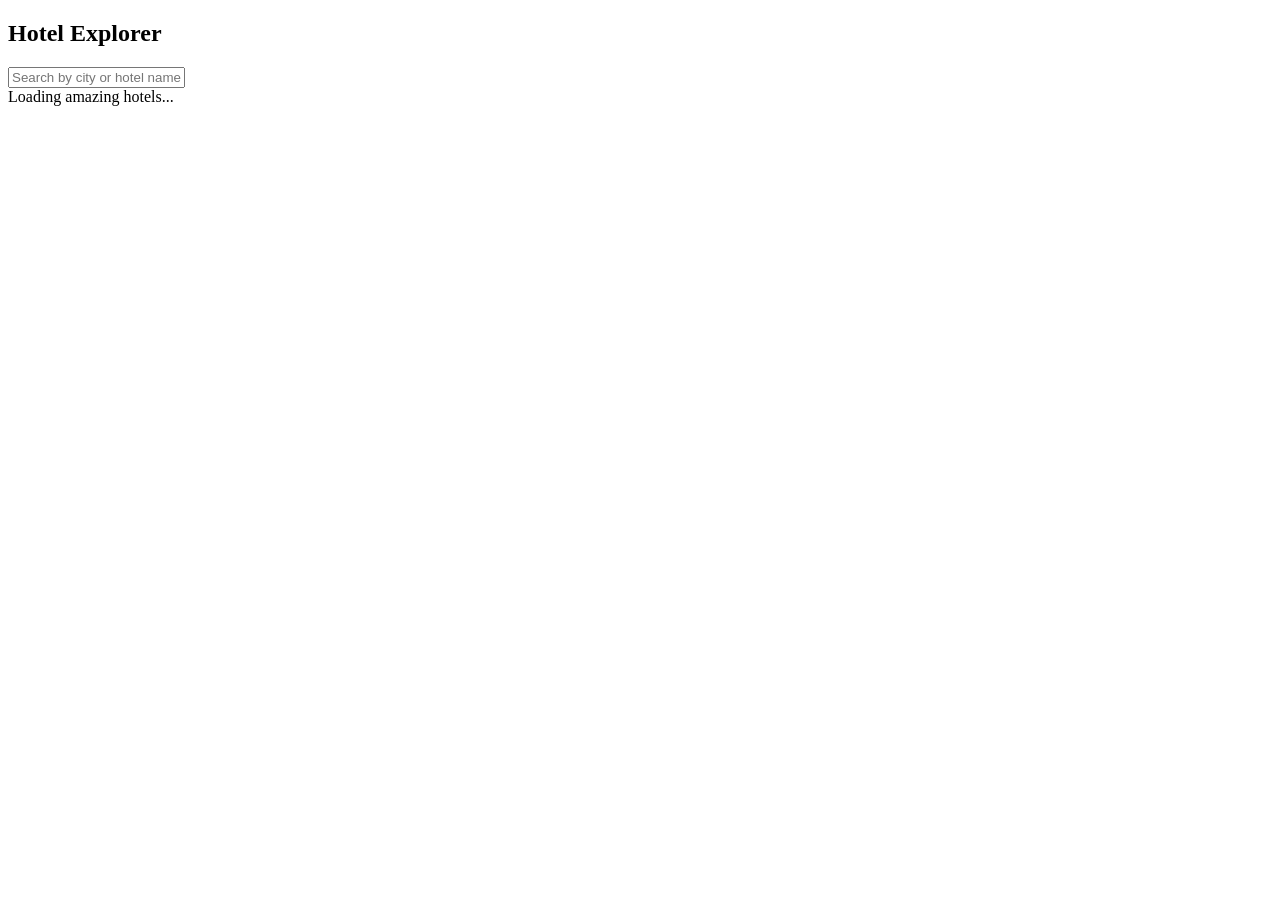
==== index.html @ 267ab171 "Initial commit - Hotel App" ====
<!DOCTYPE html>
<html lang="en">
<head>
    <meta charset="UTF-8">
    <meta name="viewport" content="width=device-width, initial-scale=1.0">
    <title>Hotel Explorer</title>
    <link rel="stylesheet" href="css/style.css">
</head>
<body>
    <header>
        <nav>
            <h1>Hotel Explorer</h1>
            <div class="search-container">
                <input type="text" id="search-bar" placeholder="Search by city or hotel name...">
            </div>
        </nav>
    </header>

    <main>
        <div id="loading">Loading amazing hotels...</div>
        <div id="hotel-grid" class="grid-container">
            </div>
    </main>

    <script src="js/app.js"></script>
</body>
</html>
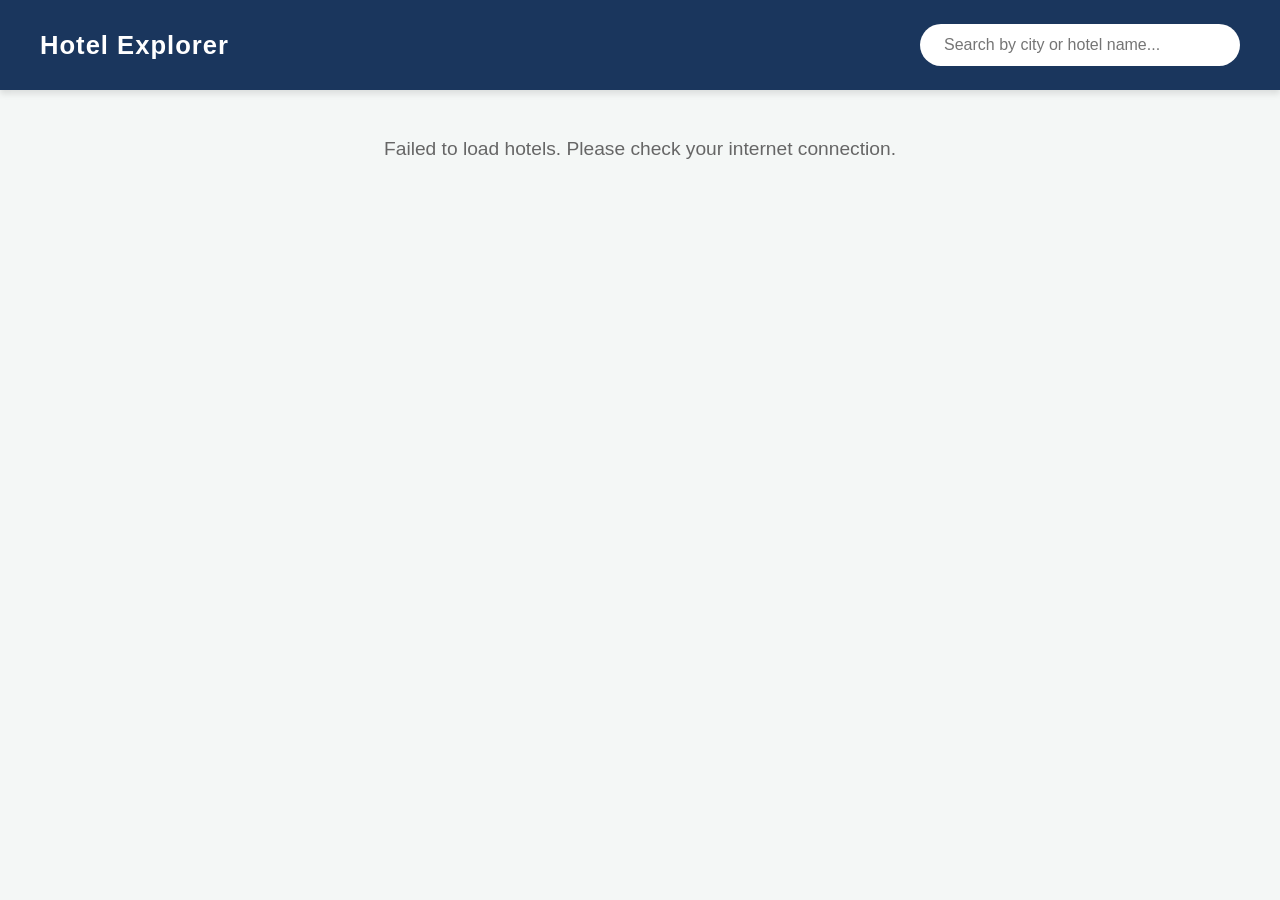
==== commit e7b6ab2a: "Update stylesheet and script paths to uppercase" ====
--- a/index.html
+++ b/index.html
@@ -4,7 +4,7 @@
     <meta charset="UTF-8">
     <meta name="viewport" content="width=device-width, initial-scale=1.0">
     <title>Hotel Explorer</title>
-    <link rel="stylesheet" href="css/style.css">
+    <link rel="stylesheet" href="CSS/style.css">
 </head>
 <body>
     <header>
@@ -22,6 +22,6 @@
             </div>
     </main>
 
-    <script src="js/app.js"></script>
+    <script src="JS/app.js"></script>
 </body>
-</html>+</html>
--- a/CSS/style.css
+++ b/CSS/style.css
@@ -0,0 +1,149 @@
+* {
+    margin: 0;
+    padding: 0;
+    box-sizing: border-box;
+    font-family: 'Segoe UI', Tahoma, Geneva, Verdana, sans-serif;
+}
+
+body {
+    background-color: #f4f7f6;
+    color: #333;
+}
+
+header {
+    background-color: #1a365d;
+    color: white;
+    padding: 1.5rem 2rem;
+    position: sticky;
+    top: 0;
+    z-index: 100;
+    box-shadow: 0 4px 6px rgba(0,0,0,0.1);
+}
+
+nav {
+    display: flex;
+    justify-content: space-between;
+    align-items: center;
+    max-width: 1200px;
+    margin: 0 auto;
+    flex-wrap: wrap;
+    gap: 1rem;
+}
+
+nav h1 {
+    font-size: 1.6rem;
+    letter-spacing: 1px;
+}
+
+#search-bar {
+    padding: 0.75rem 1.5rem;
+    border: none;
+    border-radius: 25px;
+    width: 320px;
+    font-size: 1rem;
+    outline: none;
+    transition: box-shadow 0.3s ease;
+}
+
+#search-bar:focus {
+    box-shadow: 0 0 0 3px rgba(66, 153, 225, 0.6);
+}
+
+main {
+    max-width: 1200px;
+    margin: 3rem auto;
+    padding: 0 1.5rem;
+}
+
+#loading {
+    text-align: center;
+    font-size: 1.2rem;
+    color: #666;
+    margin-top: 3rem;
+}
+
+/* The Grid System */
+.grid-container {
+    display: grid;
+    grid-template-columns: repeat(auto-fill, minmax(300px, 1fr));
+    gap: 2.5rem;
+}
+
+/* Card Design & Hover Effects */
+.hotel-card {
+    background: white;
+    border-radius: 12px;
+    overflow: hidden;
+    box-shadow: 0 4px 6px rgba(0, 0, 0, 0.05);
+    transition: transform 0.3s ease, box-shadow 0.3s ease;
+    display: flex;
+    flex-direction: column;
+}
+
+.hotel-card:hover {
+    transform: translateY(-8px);
+    box-shadow: 0 12px 20px rgba(0, 0, 0, 0.15);
+}
+
+.hotel-image {
+    width: 100%;
+    height: 220px;
+    object-fit: cover;
+    background-color: #e2e8f0;
+}
+
+.hotel-info {
+    padding: 1.5rem;
+    flex-grow: 1;
+    display: flex;
+    flex-direction: column;
+}
+
+.hotel-title {
+    font-size: 1.25rem;
+    font-weight: 600;
+    margin-bottom: 0.5rem;
+    color: #2d3748;
+}
+
+.hotel-location {
+    color: #718096;
+    font-size: 0.95rem;
+    margin-bottom: 1rem;
+}
+
+.hotel-price {
+    font-size: 1.3rem;
+    font-weight: bold;
+    color: #2b6cb0;
+    margin-top: auto;
+    margin-bottom: 1.2rem;
+}
+
+.book-btn {
+    background-color: #3182ce;
+    color: white;
+    border: none;
+    padding: 0.8rem;
+    border-radius: 6px;
+    font-size: 1rem;
+    font-weight: bold;
+    cursor: pointer;
+    transition: background-color 0.2s ease;
+    width: 100%;
+}
+
+.book-btn:hover {
+    background-color: #2c5282;
+}
+
+/* Responsive fix for phones */
+@media (max-width: 600px) {
+    nav {
+        flex-direction: column;
+        align-items: stretch;
+    }
+    #search-bar {
+        width: 100%;
+    }
+}
